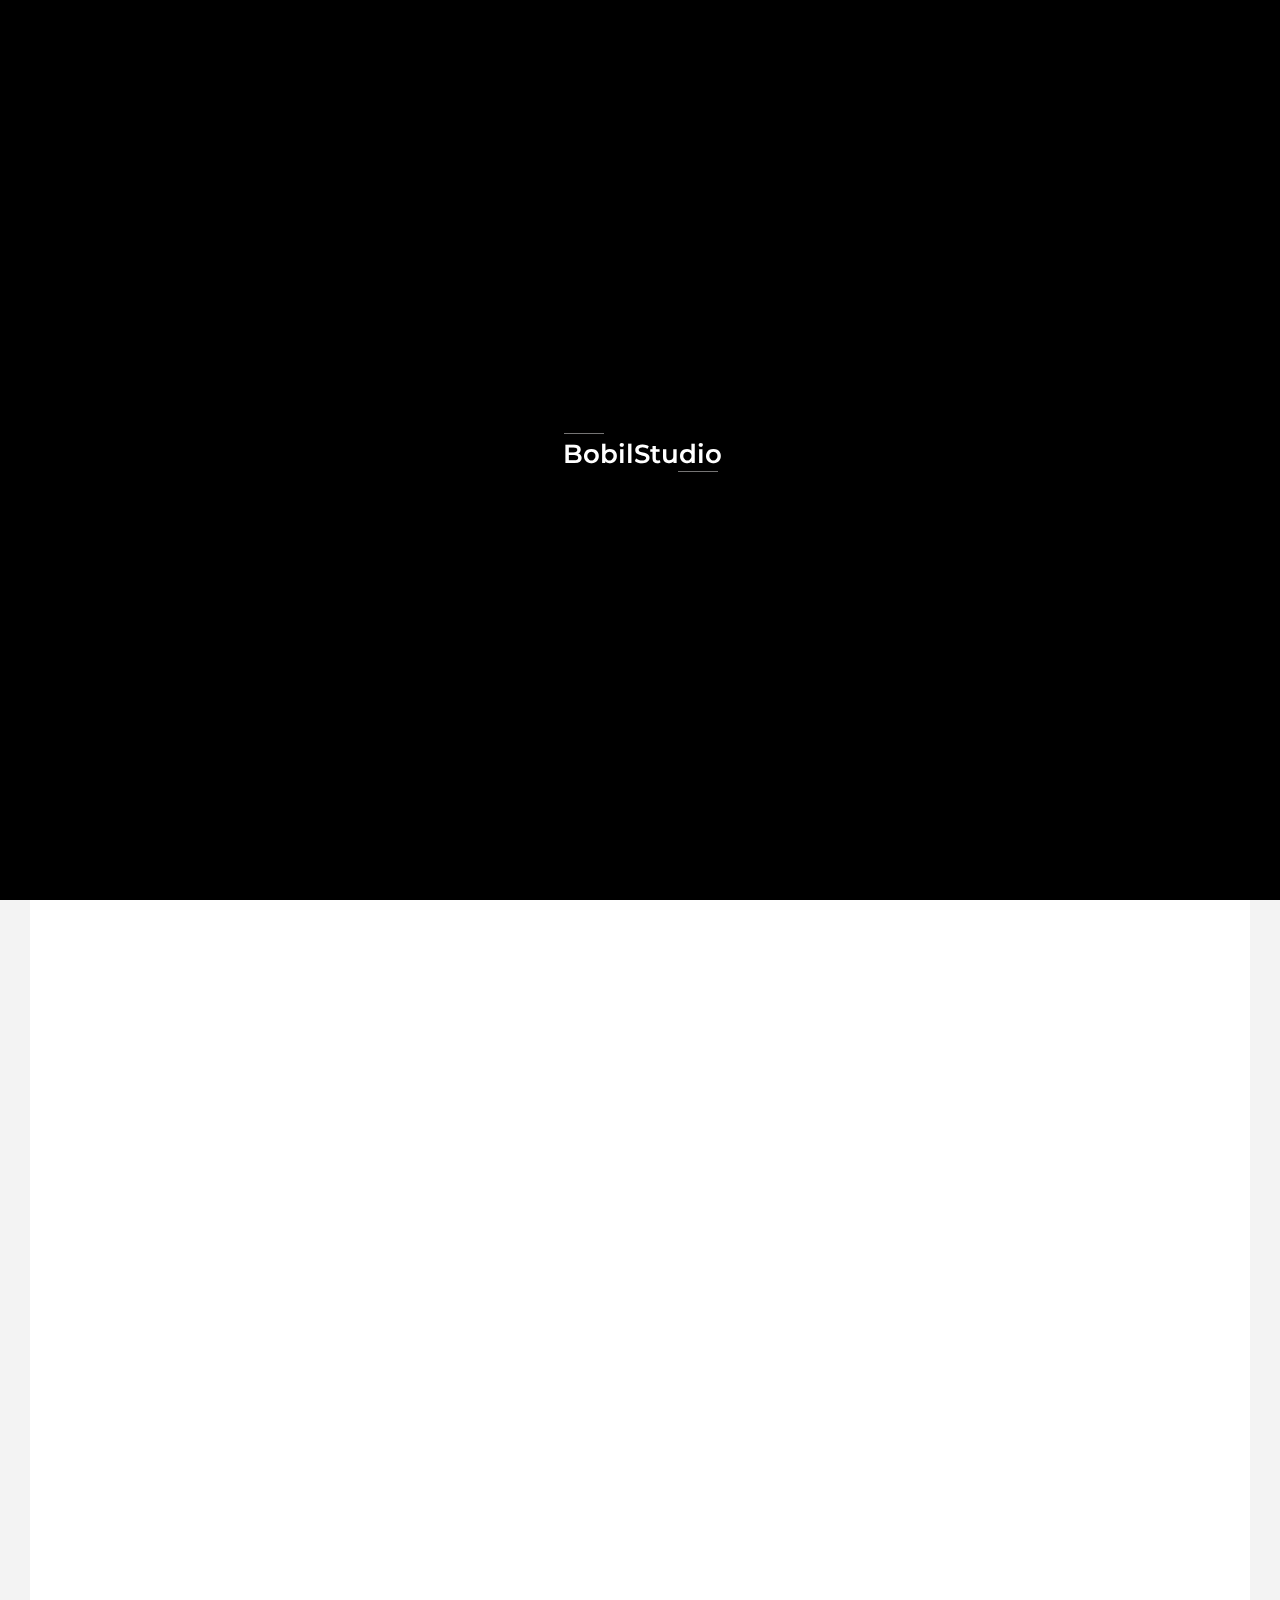
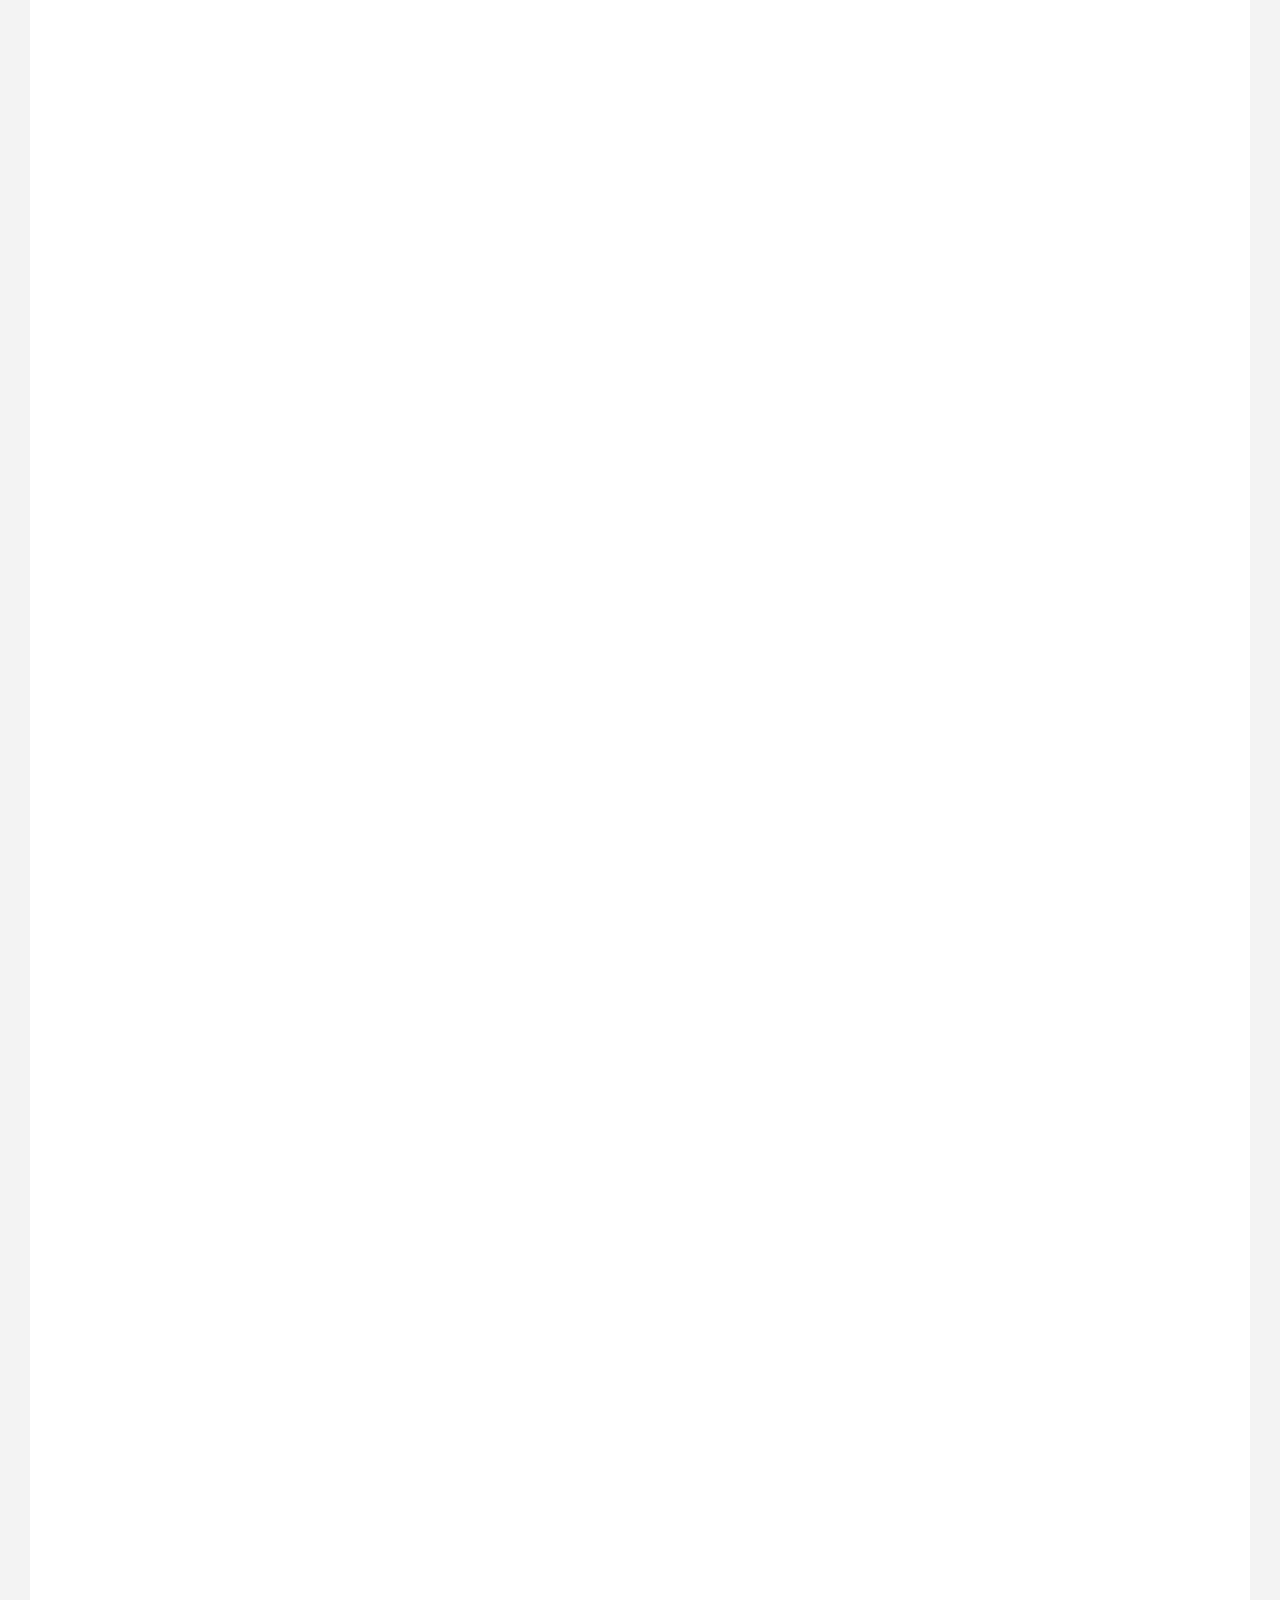
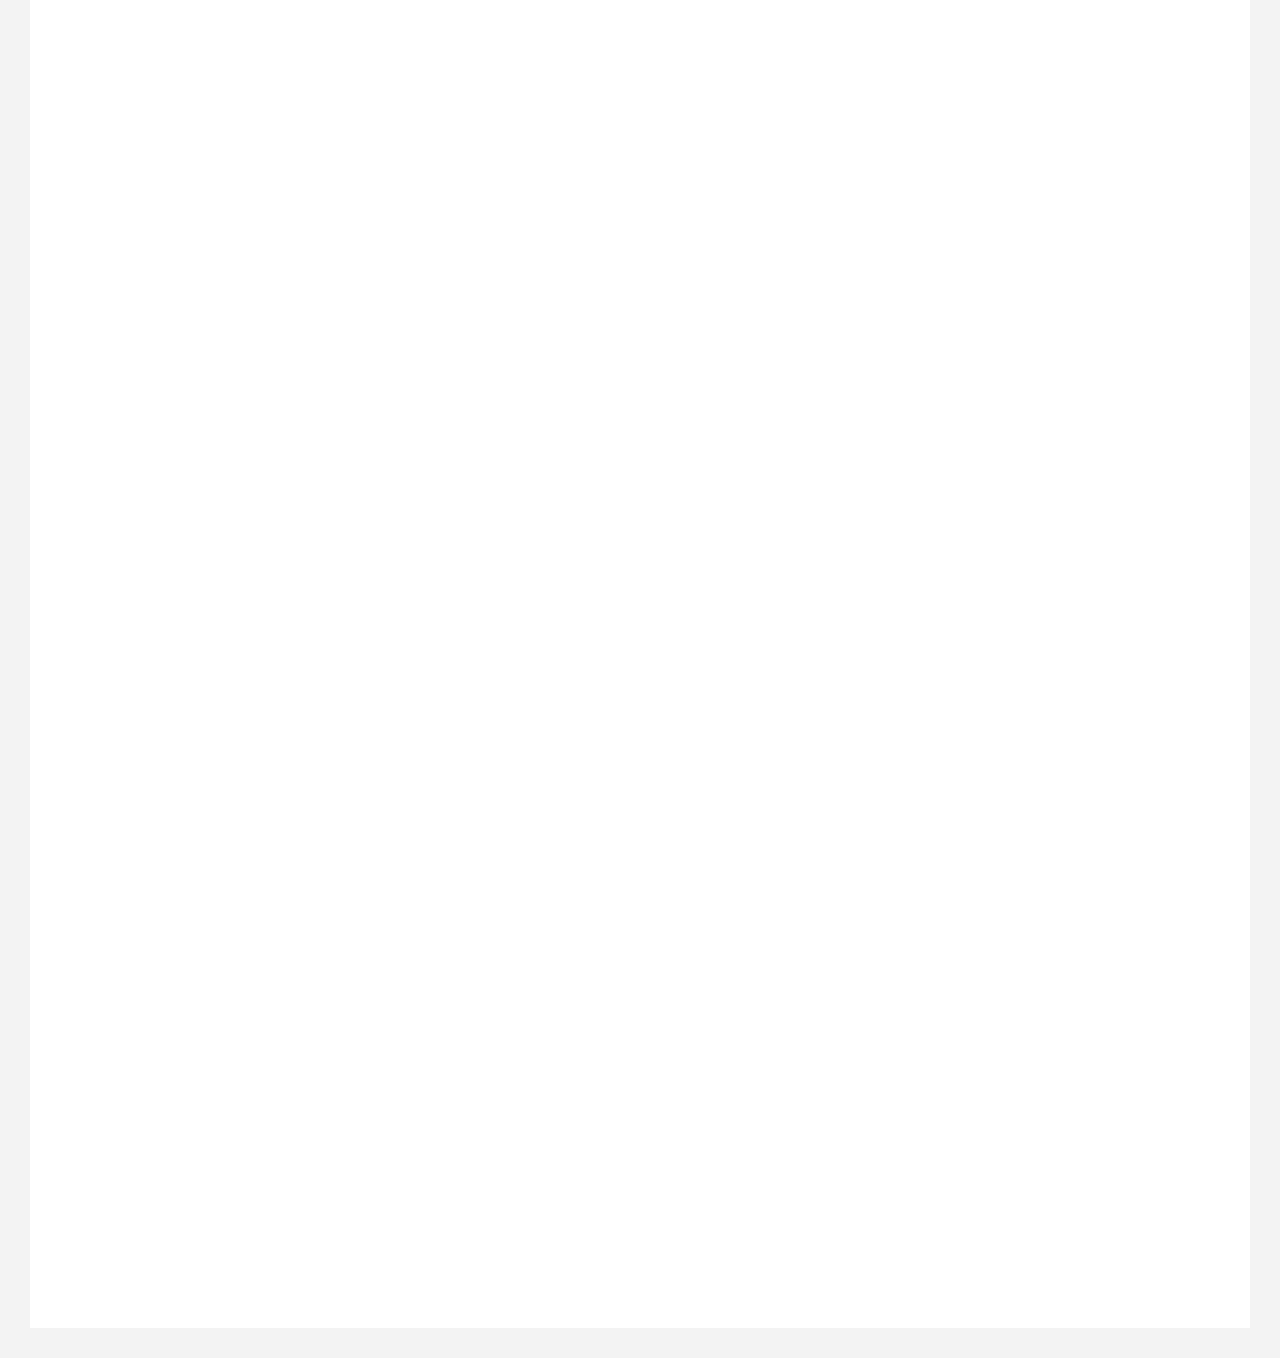
==== index.html @ 50e13bae "Add files via upload" ====
<!DOCTYPE html>
<html lang="en">

<head>
  <meta charset="UTF-8">
  <meta name="viewport" content="width=device-width, initial-scale=1.0">
  <meta name="description" content="Bocah Labil Studio">
  <title>BoBil Studio</title>
  <link rel="shortcut icon" href="img/favicon.ico" type="image/x-icon">
  <link rel="stylesheet" href="https://stackpath.bootstrapcdn.com/bootstrap/4.5.2/css/bootstrap.min.css"
    integrity="sha384-JcKb8q3iqJ61gNV9KGb8thSsNjpSL0n8PARn9HuZOnIxN0hoP+VmmDGMN5t9UJ0Z" crossorigin="anonymous">
  <link rel="stylesheet" href="https://cdnjs.cloudflare.com/ajax/libs/font-awesome/5.12.1/css/all.min.css">
  <link rel="stylesheet" href="https://cdnjs.cloudflare.com/ajax/libs/font-awesome/4.7.0/css/font-awesome.min.css">
  <link rel="stylesheet" href="https://cdnjs.cloudflare.com/ajax/libs/animate.css/4.1.1/animate.min.css" />
  <link rel="stylesheet" href="css/style.css">
  <style>
    .fixed-top {
      top: 30px;
      padding: 30px;
    }
  </style>
</head>

<body class="flow-y custom-body" style="overflow-x: hidden;">
  <div style="background-color: white;">
    <div id="splash" class="splash">
      <div class="splash_logo">
        BobilStudio
      </div>
      <div class="splash_svg">
        <svg width="100%" height="100%">
          <rect width="100%" height="100%">
        </svg>
      </div>
      <div class="splash_minimize">
        <svg width="100%" height="100%">
          <rect width="100%" height="100%">
        </svg>
      </div>
    </div>
    <div class="text">
      <header class="head">
        <div class="mobile-nav brand d-flex align-items-center">
          <a href="index.html"><img src="img/logo.png" class="brand-logo" alt="logo"></a>
          <div class="menu-wrapper">
            <div class="hamburger-menu"></div>
          </div>
        </div>
        <nav class="main-menu navbar navbar-expand-lg navbar-light container mr-0" style="padding: 1rem">
          <figure id="home" class="bg-header"
            style="background: url(img/ar-background.jpg) no-repeat center center/cover;">
          </figure>
          <figure id="project" class="bg-header"
            style="background: url(img/ar-background-2.jpg) no-repeat center center/cover;">
          </figure>
          <figure id="about" class="bg-header"
            style="background: url(img/hologram-background.jpg) no-repeat center center/cover;">
          </figure>
          <figure id="contact" class="bg-header"
            style="background: url(img/vr-lens.jpg) no-repeat center center/cover;">
          </figure>
          <div class="mt-1 d-block collapse navbar-collapse" id="navbarNavAltMarkup">
            <div class="navbar-nav d-flex align-items-center ml-auto" style="z-index: 999">
              <a href="index.html" class="neon-light one active">
                Home
              </a>
              <a href="project.html" class="neon-light two">
                Project
              </a>
              <a href="about.html" class="neon-light three">
                About
              </a>
              <a href="contact.html" class="neon-light four">
                Contact
              </a>
            </div>
          </div>
        </nav>
      </header>

      <main>
        <div class="px-3" class="animate-css-overflow">
          <article class="row description first">
            <div class="big-background animate__animated animate__fadeInLeft" style="animation-delay: 4.35s;"></div>
            <div class="col-5 px-lg-5 number-title-container">
              <div class="numbering animate__animated animate__fadeIn" style="animation-delay: 4.35s;">01</div>
              <div class="title-for-project text-uppercase animate__animated animate__fadeInLeft"
                style="animation-delay: 4.35s;">
                <h1 class="m-0">Hologram</h1>
                <p class="m-0">[ hɑː.lə.ɡræm ]</p>
              </div>
            </div>
            <div class="col-12 col-md-6 col-lg-2 p-0 mt-5 mt-lg-0">
              <div class="container-box">
                <div class="hologram-container">
                  <div class="glitch animate__animated animate__fadeIn" style="animation-delay: 4.35s;">
                    <div class="glitch__item"></div>
                    <div class="glitch__item"></div>
                    <div class="glitch__item"></div>
                    <div class="glitch__item"></div>
                    <div class="glitch__item"></div>
                  </div>
                  <img src="img/plate.png" class="plate" alt="globe">
                </div>
              </div>
            </div>
            <div
              class="col-lg-5 first-hologram-padding col-md-6 col-12 d-flex flex-column justify-content-center px-4 px-sm-5 pl-md-3 pl-lg-0 pr-lg-5">
              <h3 class="sub-title text-uppercase animate__animated animate__fadeIn" style="animation-delay: 4.35s;">
                About</h3>
              <p class="paragraph animate__animated animate__fadeInUp" style="animation-delay: 4.35s;">In simple terms,
                a hologram technology is a three-dimensional projection which can be
                seen without using any special equipment such as cameras or glasses. The image can be viewed from any
                angle, so as the user walks around the display the object will appear to move and shift realistically.
              </p>
            </div>
          </article>
          <article class="row description second" style="overflow: hidden;">
            <div class="big-background animate__animated animate-scroll custom-left"></div>
            <div class="animate__animated animate-scroll custom-top-left w-100 h-100 position-absolute">
              <div class="trapezoid d-none d-md-block"></div>
            </div>
            <div class="number-title-container">
              <span class="numbering animate__animated animate-scroll custom-middle">02</span>
              <div
                class="title-for-project text-uppercase text-right text-dark animate__animated animate-scroll custom-left">
                <h1 class="m-0">Virtual Reality</h1>
                <p class="m-0">[ vɝː.tʃu.əl riˈæl.ə.t̬i ]</p>
              </div>
            </div>
            <div class="col-12 col-md-6 p-0">
              <div class="container-box">
                <div class="the-box2">
                  <img class="the-box-img vr" src="img/vr-game.png" alt="">
                </div>
              </div>
            </div>
            <div
              class="col-12 second-vr-padding col-md-6 d-flex flex-column justify-content-center px-sm-5 pl-md-5 px-lg-5 animate-css-overflow">
              <h3 class="sub-title text-uppercase animate__animated animate-scroll custom-middle">About</h3>
              <p class="paragraph animate__animated animate-scroll custom-right">Virtual reality (VR) refers to a
                computer-generated simulation in which a person can interact within an artificial three-dimensional
                environment using electronic devices, such as special goggles with a screen or gloves fitted with
                sensors. In this simulated artificial environment, the user is able to have a realistic-feeling
                experience.</p>
            </div>
          </article>
          <article class="row description third flex-md-row-reverse" style="overflow: hidden;">
            <div class="big-background animate__animated animate-scroll custom-middle"></div>
            <div class="number-title-container">
              <span class="numbering animate__animated animate-scroll custom-middle">03</span>
              <div class="title-for-project text-uppercase text-dark animate__animated animate-scroll custom-top-down">
                <h1 class="m-0">Augmented Reality</h1>
                <p class="m-0">[ ɑːɡˌmentɪd riˈæl.ə.t̬i ]</p>
              </div>
            </div>
            <div class="col-12 col-md-6 p-0">
              <div class="container-box">
                <div class="the-box2">
                  <img class="the-box-img" src="img/fp-rc-img.png" alt="">
                </div>
              </div>
            </div>
            <div class="col-12 col-md-6 d-flex flex-column justify-content-center px-4 px-sm-5"
              style="height: 95%; margin-top: 5%; padding-left: 4rem;">
              <h3 class="sub-title text-uppercase animate__animated animate-scroll custom-middle">About</h3>
              <p class="paragraph animate__animated animate-scroll custom-left">Augmented reality (AR) is an interactive
                experience of a real-world environment where the objects that reside in the real world are enhanced by
                computer-generated perceptual information, sometimes across multiple sensory modalities, including
                visual, auditory, haptic, somatosensory and olfactory.</p>
            </div>
          </article>
        </div>
        <div class="body-grid" class="animate-css-overflow">
          <div class="grid text-uppercase">
            <a href="project.html" style="color: black;">
              <div class="grid-item">
                <div class="hover-background vr-one"></div>
                <h1 id="colorh1">VR</h1>
                <div class="grid-text">
                  <h3>Gun Club VR</h3>
                  <p>Virtual Reality desktop application</p>
                </div>
                <img id="bicycle" class="bicycle" src="img/robot_walk_cycle_transparent.gif" alt="rider">
              </div>
            </a>
            <a href="project.html" style="color: black;">
              <div class="grid-item">
                <div class="hover-background ar-one"></div>
                <h1 id="colorh1">AR</h1>
                <div class="grid-text">
                  <h3>Pokémon GO Game</h3>
                  <p>Augmented Reality mobile application</p>
                </div>
                <img id="bicycle" class="bicycle" src="img/robot_walk_cycle_transparent.gif" alt="rider">
              </div>
            </a>
            <a href="project.html" style="color: black;">
              <div class="grid-item">
                <div class="hover-background holo-one"></div>
                <h1 id="colorh1">HL</h1>
                <div class="grid-text">
                  <h3>3D Cube Hologram</h3>
                  <p>Hologram Projection</p>
                </div>
                <img id="bicycle" class="bicycle" src="img/robot_walk_cycle_transparent.gif" alt="rider">
              </div>
            </a>
            <a href="project.html" style="color: black;">
              <div class="grid-item">
                <div class="hover-background ar-two"></div>
                <h1 id="colorh1">AR</h1>
                <div class="grid-text">
                  <h3>Location Based AR</h3>
                  <p>Augmented Reality mobile application</p>
                </div>
                <img id="bicycle" class="bicycle" src="img/robot_walk_cycle_transparent.gif" alt="rider">
              </div>
            </a>
            <a href="project.html" style="color: black;">
              <div class="grid-item">
                <div class="hover-background holo-two"></div>
                <h1 id="colorh1">HL</h1>
                <div class="grid-text">
                  <h3>Human Hologram</h3>
                  <p>Hologram projection</p>
                </div>
                <img id="bicycle" class="bicycle" src="img/robot_walk_cycle_transparent.gif" alt="rider">
              </div>
            </a>
            <a href="project.html" style="color: black;">
              <div class="grid-item">
                <div class="hover-background vr-two"></div>
                <h1 id="colorh1">VR</h1>
                <div class="grid-text">
                  <h3>Robo Recall VR</h3>
                  <p>Virtual Reality Xbox</p>
                </div>
                <img id="bicycle" class="bicycle" src="img/robot_walk_cycle_transparent.gif" alt="rider">
              </div>
            </a>
          </div>
        </div>
      </main>

      <footer class="row mx-0 d-flex">
        <div class="col-12 col-md-11 flex-column px-0" style="background-color:#e4e4e4;">
          <div class="row mx-0 pt-5">
            <div class="col-12 col-lg-5 d-flex flex-column px-sm-5 ml-lg-5 p-mobile-2r">
              <p class="footer-heading1">Let's make something beautiful together</>
                <p class="footer-heading2">Do you have a creative challenge?<br>Get in touch with us.</p>
                <p class="company-email" style="color: rgb(14, 60, 209);"><a
                    href="mailto:bobil_studio@gmail.com">bobil_studio@gmail.com</a></p>
                <p class="company-number" style="color: rgb(14, 60, 209);"><a href="tel:123-456-7890">(+62)
                    61-5127-1159</a></p>
            </div>
            <div class="col-12 col-lg-6 d-flex flex-column px-sm-5 p-mobile-2r">
              <h3 style="font-size: 1.5rem">Follow <span class="text-uppercase"
                  style="font-size: 1rem">#BobilStudio</span>
              </h3>
              <div class="social-buttons row mx-0">
                <a href="#" target="blank" class="social-margin col-3 pl-0 pr-1 pr-sm-3">
                  <div class="social-icon facebook">
                    <i class="fa fa-facebook" aria-hidden="true"></i>
                  </div>
                </a>
                <a href="#" target="blank" class="social-margin col-3 pl-0 pr-1 pr-sm-3">
                  <div class="social-icon pinterest">
                    <i class="fa fa-pinterest-p" aria-hidden="true"></i>
                  </div>
                </a>
                <a href="#" target="blank" class="social-margin col-3 pl-0 pr-1 pr-sm-3">
                  <div class="social-icon linkedin">
                    <i class="fa fa-linkedin" aria-hidden="true"></i>
                  </div>
                </a>
                <a href="#" target="blank" class="social-margin col-3 pl-0 pr-1 pr-sm-3">
                  <div class="social-icon twitter">
                    <i class="fa fa-twitter" aria-hidden="true"></i>
                  </div>
                </a>
              </div>
            </div>
          </div>
          <div class="footer-bg" style="overflow-x: hidden;">
            <div class="footer-bg-one"></div>
            <div class="footer-bg-two"></div>
          </div>
        </div>
        <div class="col-md-1 d-flex align-items-center justify-content-center py-3 py-md-0"
          style="background-color:#bdbdbd;">
          <a class="back-to-top removal-animation p-3" style="transition: all 0.3s ease; cursor: pointer;"><i
              class="fas fa-long-arrow-alt-up" style="font-size: 2rem; color: #595959;"></i></a>
        </div>
        <div class="col-12 px-0 footer-bottom">
          <p class="mb-0 text-center copyright-bolder">© Bobil Studio 2020 | All rights reserved.</p>
        </div>
      </footer>
    </div>
  </div>

  <script src="https://code.jquery.com/jquery-3.5.1.min.js"
    integrity="sha256-9/aliU8dGd2tb6OSsuzixeV4y/faTqgFtohetphbbj0=" crossorigin="anonymous"></script>
  <script src="https://cdn.jsdelivr.net/npm/popper.js@1.16.1/dist/umd/popper.min.js"
    integrity="sha384-9/reFTGAW83EW2RDu2S0VKaIzap3H66lZH81PoYlFhbGU+6BZp6G7niu735Sk7lN" crossorigin="anonymous">
  </script>
  <script src="https://stackpath.bootstrapcdn.com/bootstrap/4.5.2/js/bootstrap.min.js"
    integrity="sha384-B4gt1jrGC7Jh4AgTPSdUtOBvfO8shuf57BaghqFfPlYxofvL8/KUEfYiJOMMV+rV" crossorigin="anonymous">
  </script>
  <script src="js/header.js"></script>
  <script src="js/splash.js"></script>
  <script src="js/customAOS.js"></script>
  <script src="js/footer.js"></script>
  <script>
    const animationBicycle = () => {
      const riders = document.querySelectorAll('.bicycle')
      const allHeaderColor = document.querySelectorAll('#colorh1')

      allHeaderColor.forEach((header, index) => {
        header.style.animationDelay = `${4 * index}s`
      })

      riders.forEach((rider, index) => {
        rider.style.animationDelay = `${4 * index}s`
      });
    }

    const addTagImageBicycle = () => {
      const template = document.querySelectorAll(".grid-item")
      template.forEach(item => {
        item.innerHTML += `
          <img id="bicycle" class="bicycle" src="img/robot_walk_cycle_transparent.gif" alt="rider">
        `
      })
    }

    const removeAnimationBicycle = () => {
      const allID = document.querySelectorAll("#bicycle")
      allID.forEach(id => id.remove())
    }
    setTimeout("animationBicycle()", 10)

    var seconds = 0;

    function incrementSeconds() {
      seconds += 1
      if ((Math.ceil(seconds) % 25 == 0)) {
        removeAnimationBicycle()
        addTagImageBicycle()
        setTimeout("animationBicycle()", 10)
      }
    }

    var cancel = setInterval(incrementSeconds, 1000)
  </script>

</body>

</html>
---- css/style.css ----
@import url('https://fonts.googleapis.com/css2?family=Montserrat:wght@400;500;600;700&family=Titillium+Web:wght@300;600&family=Exo+2:wght@300;400;500&display=swap');
@import 'header.css';
@import 'splash.css';
@import 'main.css';
@import 'project.css';
@import 'contact.css';
@import 'about.css';
@import 'footer.css';

::-webkit-scrollbar {
  width: 15px;
  background: #f3f3f3;
  padding: 2px;
}

::-webkit-scrollbar-thumb {
  background: #51caf0;
  /* border-radius: 10px; */
}

/* ::-webkit-scrollbar-track {
  margin: 10px 0;
} */

::-webkit-scrollbar-track-piece:end, ::-webkit-scrollbar-track-piece:start {
  background: transparent;
}

* {
  margin: 0;
  padding: 0;
  box-sizing: border-box;
}

html {
  scroll-behavior: smooth;
}

body {
  font-family: 'Montserrat', sans-serif;
  font-weight: 400;
  background-color: #fdfdfd !important;
}

.font-exo {
  font-family: 'Exo 2', sans-serif;
  font-weight: 300;
}

.custom-body {
  background-color: #f3f3f3 !important;
  padding: 30px;
  transition: all 500ms ease 0ms;
}

.animate-css-overflow {
  max-width: 100%;
  overflow: hidden;
}

a {
  cursor: pointer;
}

a:hover,
a {
  text-decoration: none;
}

.primary-text-color {
  background: -webkit-linear-gradient(#58e7fa, #3a7bd5);
  -webkit-background-clip: text;
  -webkit-text-fill-color: transparent;
}

.secondary-text-color {
  background: -webkit-linear-gradient(#25a8ba, #0d499e);
  -webkit-background-clip: text;
  -webkit-text-fill-color: transparent;
}

.tertiary-text-color {
  background: -webkit-linear-gradient(#549ce9, #135dc5);
  -webkit-background-clip: text;
  -webkit-text-fill-color: transparent;
}

.animate-scroll {
  opacity: 0;
  transform: scale(0.9);
  transition: all 0.8s ease-in-out;
}

.animate-scroll-no-trans {
  opacity: 0;
  transform: scale(0.9);
}

.animated-scroll {
  opacity: 1;
  transform: scale(1);
}

@media screen and (max-width: 991px) {
  .custom-body {
    padding: 0;
  }
}
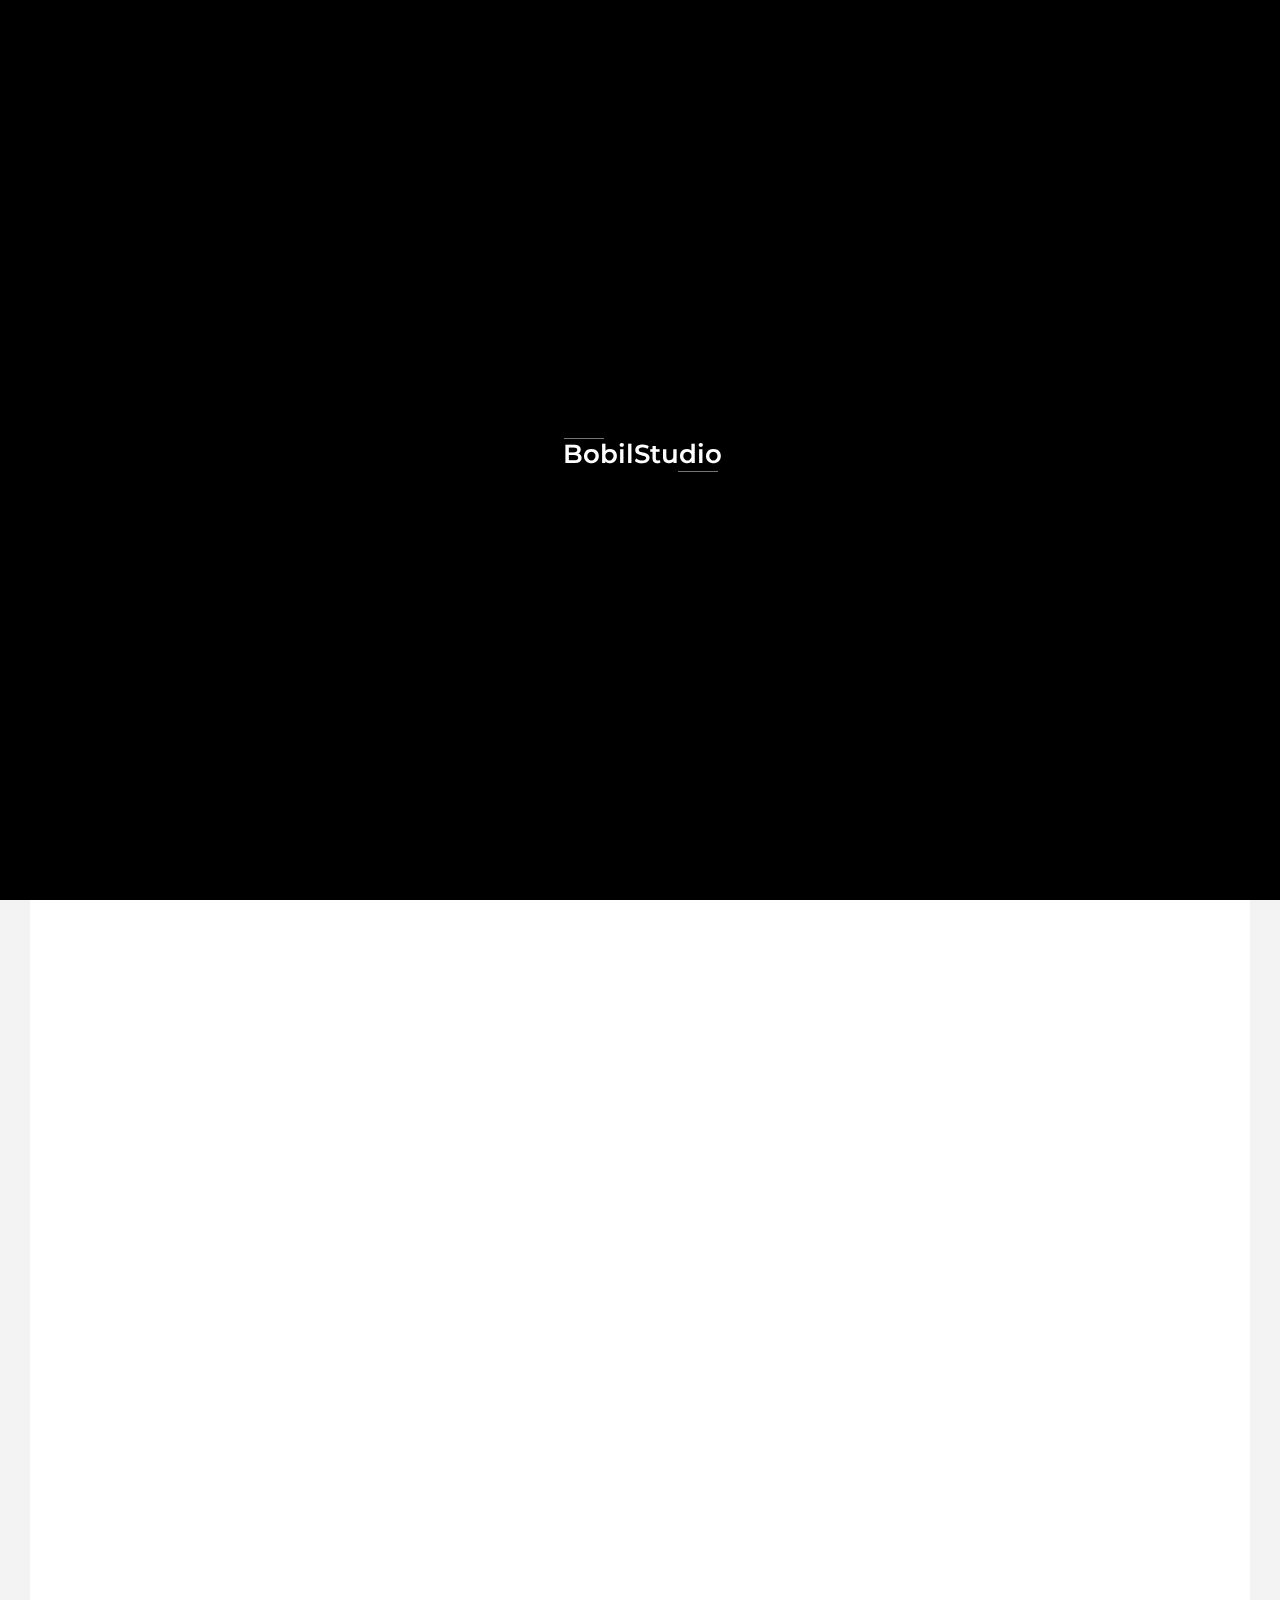
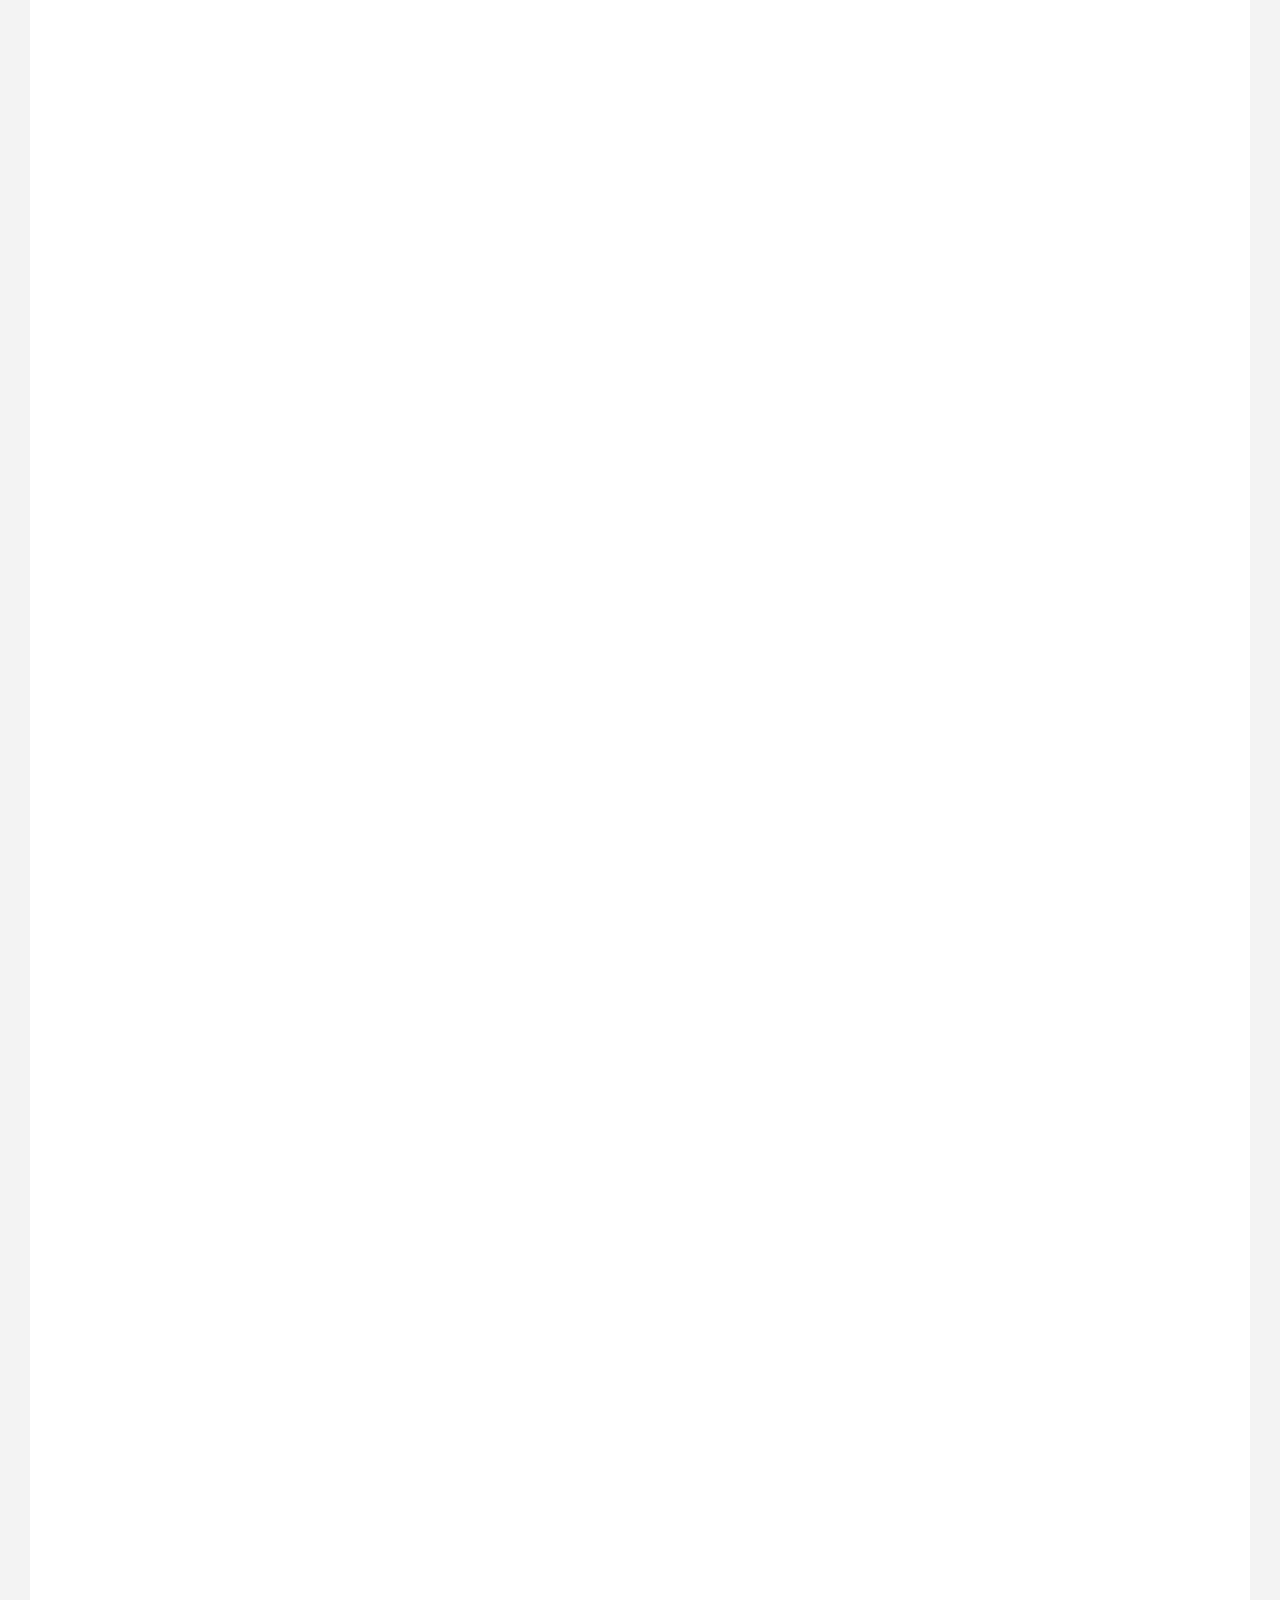
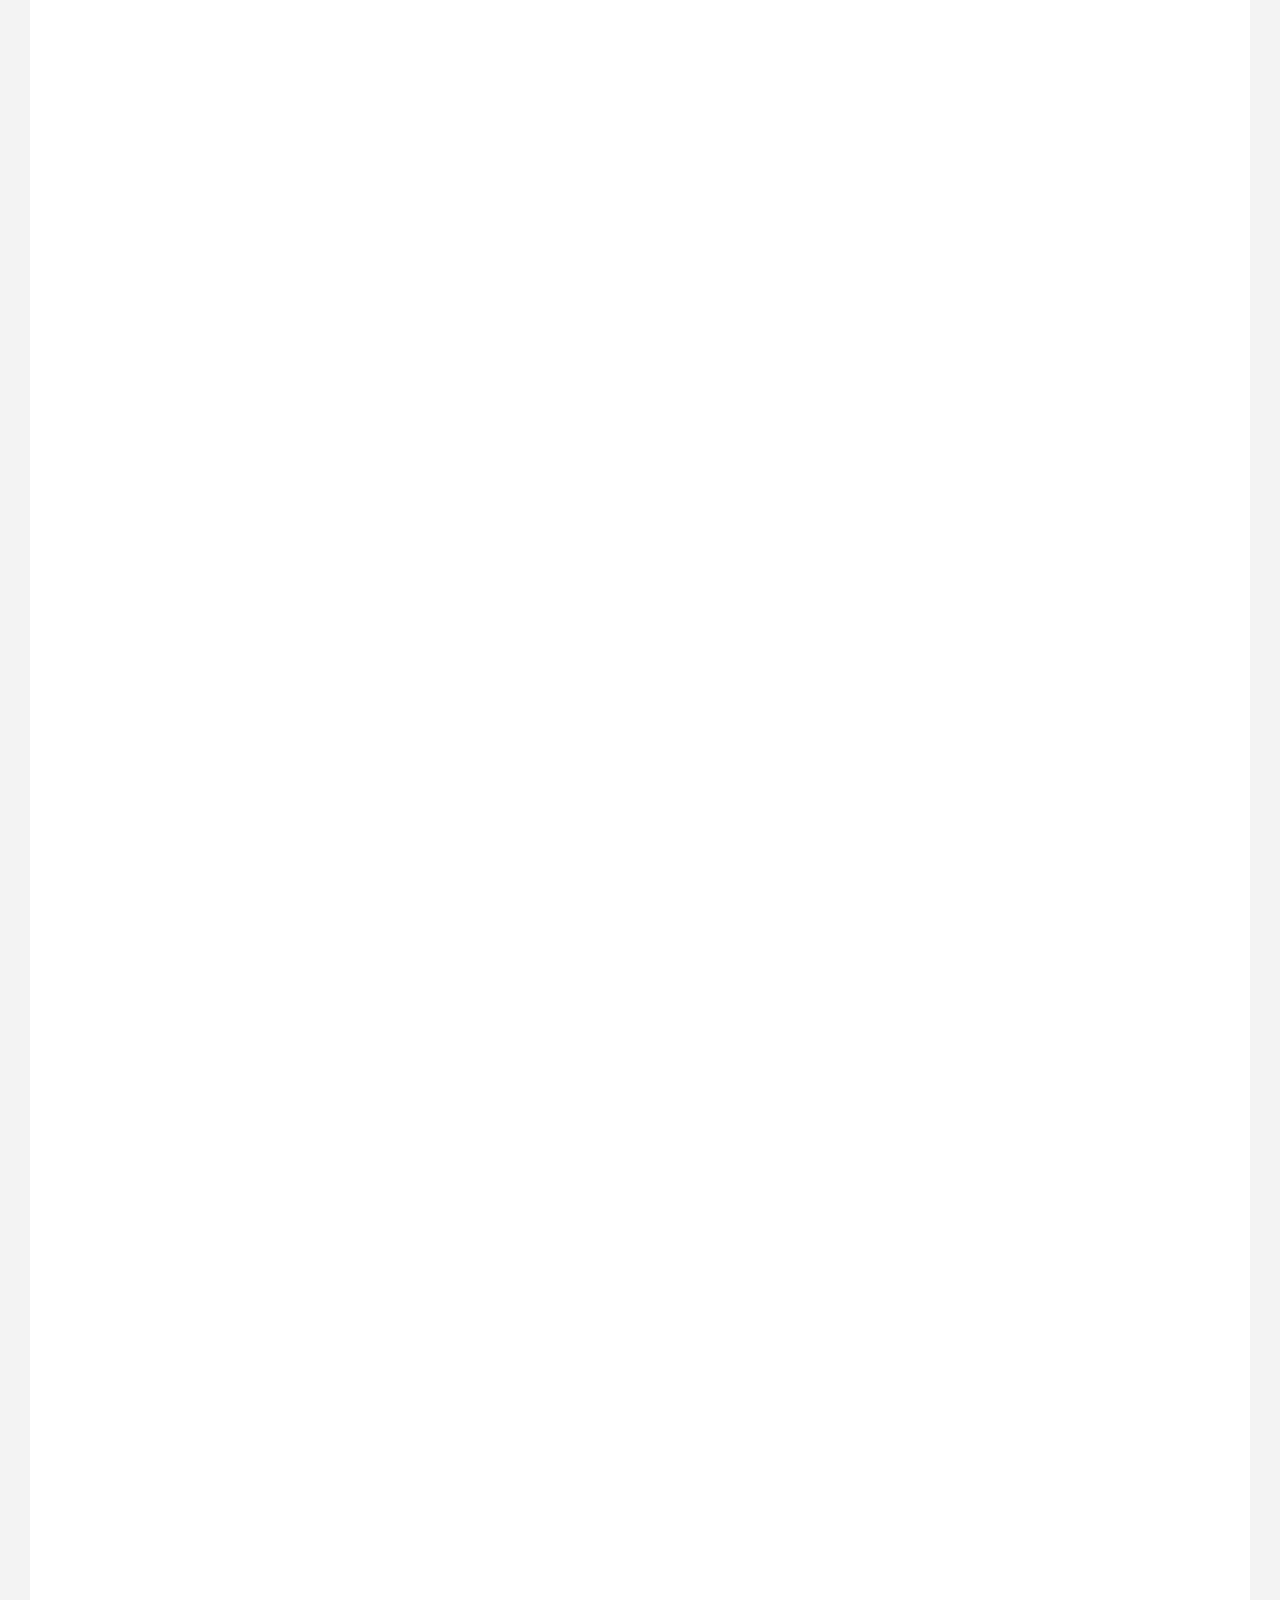
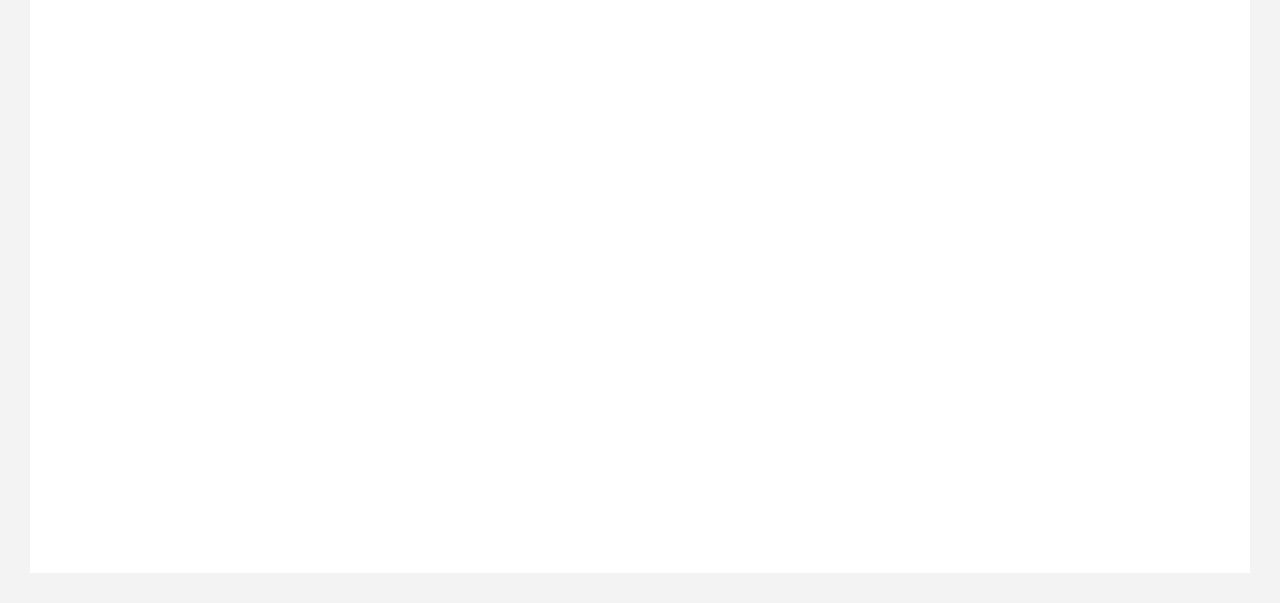
==== commit a5abe4cf: "Second commit." ====
--- a/index.html
+++ b/index.html
@@ -14,9 +14,32 @@
   <link rel="stylesheet" href="https://cdnjs.cloudflare.com/ajax/libs/animate.css/4.1.1/animate.min.css" />
   <link rel="stylesheet" href="css/style.css">
   <style>
+    .mobile-nav {
+      padding: 17px 15px 10px 67.5px !important;
+    }
+
     .fixed-top {
       top: 30px;
       padding: 30px;
+    }
+
+    a.neon-light {
+      color: #fff !important;
+    }
+
+    a.neon-light::after,
+    a.neon-light::before {
+      background: #fff !important;
+    }
+
+    .brand-name {
+      color: #fff;
+    }
+
+    @media screen and (max-width: 991px) {
+      .mobile-nav {
+        padding: 10px 20px !important;
+      }
     }
   </style>
 </head>
@@ -39,53 +62,68 @@
       </div>
     </div>
     <div class="text">
-      <header class="head">
-        <div class="mobile-nav brand d-flex align-items-center">
-          <a href="index.html"><img src="img/logo.png" class="brand-logo" alt="logo"></a>
-          <div class="menu-wrapper">
-            <div class="hamburger-menu"></div>
+      <section class="showcase">
+        <header class="head" style="background-color: transparent;">
+          <div class="mobile-nav brand d-flex align-items-center">
+            <a href="index.html" class="text-uppercase font-weight-bolder brand-name">BOBIL</a>
+            <div class="menu-wrapper">
+              <div class="hamburger-menu"></div>
+            </div>
           </div>
-        </div>
-        <nav class="main-menu navbar navbar-expand-lg navbar-light container mr-0" style="padding: 1rem">
-          <figure id="home" class="bg-header"
-            style="background: url(img/ar-background.jpg) no-repeat center center/cover;">
-          </figure>
-          <figure id="project" class="bg-header"
-            style="background: url(img/ar-background-2.jpg) no-repeat center center/cover;">
-          </figure>
-          <figure id="about" class="bg-header"
-            style="background: url(img/hologram-background.jpg) no-repeat center center/cover;">
-          </figure>
-          <figure id="contact" class="bg-header"
-            style="background: url(img/vr-lens.jpg) no-repeat center center/cover;">
-          </figure>
-          <div class="mt-1 d-block collapse navbar-collapse" id="navbarNavAltMarkup">
-            <div class="navbar-nav d-flex align-items-center ml-auto" style="z-index: 999">
-              <a href="index.html" class="neon-light one active">
-                Home
-              </a>
-              <a href="project.html" class="neon-light two">
-                Project
-              </a>
-              <a href="about.html" class="neon-light three">
-                About
-              </a>
-              <a href="contact.html" class="neon-light four">
-                Contact
-              </a>
-            </div>
-          </div>
-        </nav>
-      </header>
+          <nav class="main-menu navbar navbar-expand-lg navbar-light container mr-0" style="padding: 1rem; max-width:inherit">
+            <figure id="home" class="bg-header"
+              style="background: url(img/ar-background.jpg) no-repeat center center/cover;">
+            </figure>
+            <figure id="project" class="bg-header"
+              style="background: url(img/ar-background-2.jpg) no-repeat center center/cover;">
+            </figure>
+            <figure id="about" class="bg-header"
+              style="background: url(img/hologram-background.jpg) no-repeat center center/cover;">
+            </figure>
+            <figure id="contact" class="bg-header"
+              style="background: url(img/vr-lens.jpg) no-repeat center center/cover;">
+            </figure>
+            <div class="mt-1 d-block collapse navbar-collapse" id="navbarNavAltMarkup">
+              <div class="navbar-nav d-flex align-items-center ml-auto" style="z-index: 999">
+                <a href="index.html" class="neon-light one active">
+                  Home
+                </a>
+                <a href="project.html" class="neon-light two">
+                  Project
+                </a>
+                <a href="about.html" class="neon-light three">
+                  About
+                </a>
+                <a href="contact.html" class="neon-light four">
+                  Contact
+                </a>
+              </div>
+            </div>
+          </nav>
+        </header>
+        <video src="video/virtual-reality.mp4" muted loop autoplay></video>
+        <div class="overlay"></div>
+        <div class="overlay-text">
+          <h2 class="line-1 animate__animated animate__fadeInDown">Great Developers</h2>
+          <h3 class="line-2 animate__animated animate__fadeInLeft">Never Stop Learning</h3>
+          <p class="line-3 animate__animated animate__fadeIn">"Design creates culture. Culture shapes values. Values determine the future." <br><span style="font-size: .75em; font-weight: normal;">-- Robert L. Peters, designer and author</span></p>
+          <a href="#" class="btn-showcase-video animate__animated animate__fadeInRight">Explore</a>
+        </div>
+        <ul class="social animate__animated animate__fadeInUp">
+          <li><a href="#"><i class="fab fa-facebook"></i></a></li>
+          <li><a href="#"><i class="fab fa-twitter"></i></a></li>
+          <li><a href="#"><i class="fab fa-instagram"></i></a></li>
+        </ul>
+      </section>
+
 
       <main>
-        <div class="px-3" class="animate-css-overflow">
+        <div class="px-3 animate-css-overflow">
           <article class="row description first">
-            <div class="big-background animate__animated animate__fadeInLeft" style="animation-delay: 4.35s;"></div>
+            <div class="big-background animate__animated animate-scroll custom-left"></div>
             <div class="col-5 px-lg-5 number-title-container">
-              <div class="numbering animate__animated animate__fadeIn" style="animation-delay: 4.35s;">01</div>
-              <div class="title-for-project text-uppercase animate__animated animate__fadeInLeft"
-                style="animation-delay: 4.35s;">
+              <div class="numbering animate__animated animate-scroll custom-middle">01</div>
+              <div class="title-for-project text-uppercase animate__animated animate-scroll custom-left">
                 <h1 class="m-0">Hologram</h1>
                 <p class="m-0">[ hɑː.lə.ɡræm ]</p>
               </div>
@@ -93,7 +131,7 @@
             <div class="col-12 col-md-6 col-lg-2 p-0 mt-5 mt-lg-0">
               <div class="container-box">
                 <div class="hologram-container">
-                  <div class="glitch animate__animated animate__fadeIn" style="animation-delay: 4.35s;">
+                  <div class="glitch animate__animated animate-scroll custom-middle">
                     <div class="glitch__item"></div>
                     <div class="glitch__item"></div>
                     <div class="glitch__item"></div>
@@ -106,9 +144,9 @@
             </div>
             <div
               class="col-lg-5 first-hologram-padding col-md-6 col-12 d-flex flex-column justify-content-center px-4 px-sm-5 pl-md-3 pl-lg-0 pr-lg-5">
-              <h3 class="sub-title text-uppercase animate__animated animate__fadeIn" style="animation-delay: 4.35s;">
+              <h3 class="sub-title text-uppercase animate__animated animate-scroll custom-middle">
                 About</h3>
-              <p class="paragraph animate__animated animate__fadeInUp" style="animation-delay: 4.35s;">In simple terms,
+              <p class="paragraph animate__animated animate-scroll custom-right">In simple terms,
                 a hologram technology is a three-dimensional projection which can be
                 seen without using any special equipment such as cameras or glasses. The image can be viewed from any
                 angle, so as the user walks around the display the object will appear to move and shift realistically.
@@ -130,7 +168,7 @@
             </div>
             <div class="col-12 col-md-6 p-0">
               <div class="container-box">
-                <div class="the-box2">
+                <div class="the-box2 animate__animated animate-scroll custom-middle">
                   <img class="the-box-img vr" src="img/vr-game.png" alt="">
                 </div>
               </div>
@@ -171,7 +209,7 @@
             </div>
           </article>
         </div>
-        <div class="body-grid" class="animate-css-overflow">
+        <div class="body-grid animate-css-overflow">
           <div class="grid text-uppercase">
             <a href="project.html" style="color: black;">
               <div class="grid-item">
@@ -293,7 +331,7 @@
               class="fas fa-long-arrow-alt-up" style="font-size: 2rem; color: #595959;"></i></a>
         </div>
         <div class="col-12 px-0 footer-bottom">
-          <p class="mb-0 text-center copyright-bolder">© Bobil Studio 2020 | All rights reserved.</p>
+          <p class="mb-0 text-center copyright-bolder">© Bobil Studio 2021 | All rights reserved.</p>
         </div>
       </footer>
     </div>
